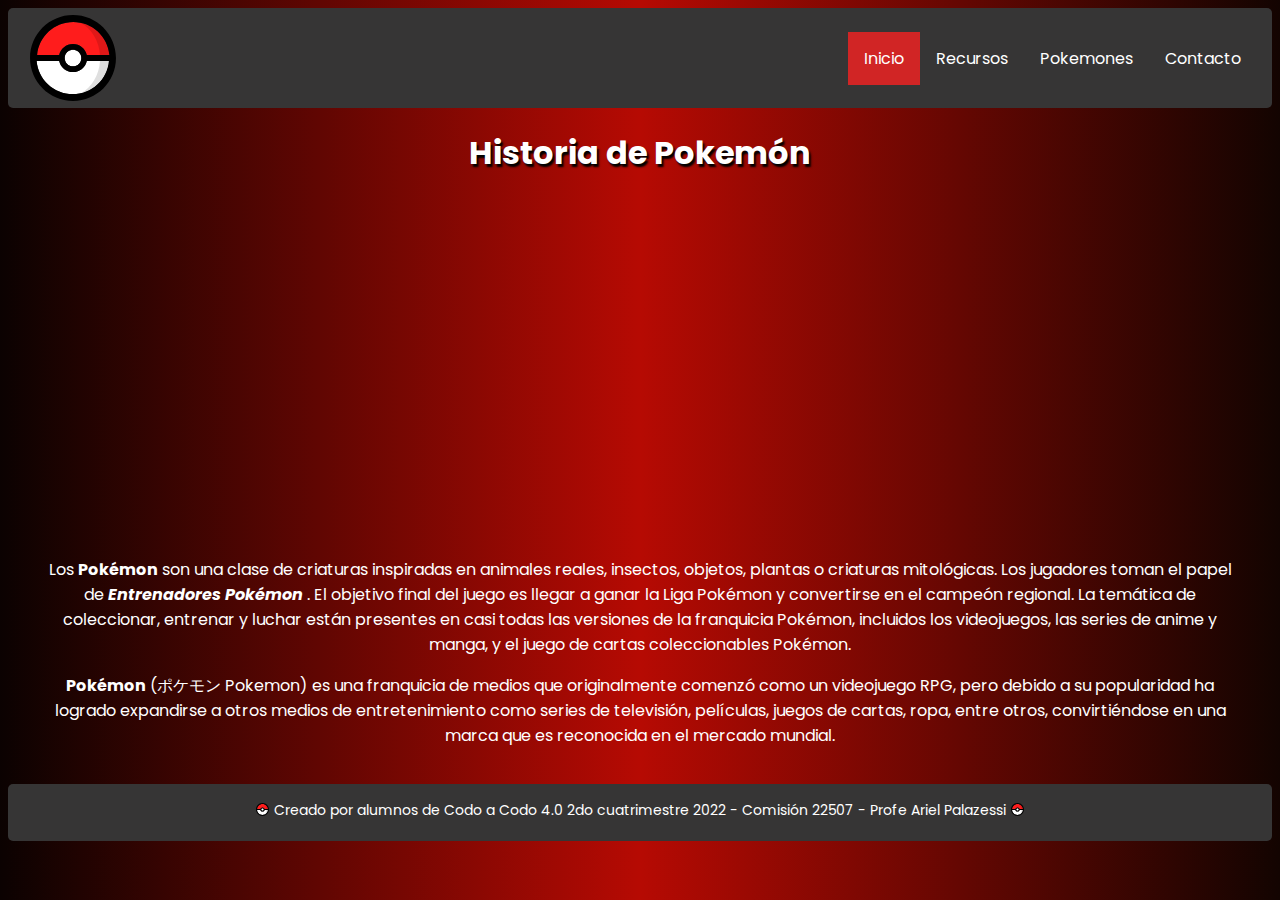
==== pokefanaticos/index.html @ 3f113e95 "Mi primer commit" ====
<!DOCTYPE html>
<html lang="en">
  <head>
    <meta charset="UTF-8" />
    <meta http-equiv="X-UA-Compatible" content="IE=edge" />
    <meta name="viewport" content="width=device-width, initial-scale=1.0" />
    <link
      rel="shortcut icon"
      href="./Pok%C3%A9_Ball_icon.svg"
      type="image/x-icon"
    />
    <link rel="stylesheet" href="./estilos.css" />
    <link rel="preconnect" href="https://fonts.googleapis.com" />
    <link rel="preconnect" href="https://fonts.gstatic.com" crossorigin />
    <link
      href="https://fonts.googleapis.com/css2?family=Poppins:wght@200&display=swap"
      rel="stylesheet"
    />
    <title>Pokefanaticos</title>
  </head>
  <body>
    <header>
      <nav>
        <img src="./Pok%C3%A9_Ball_icon.svg" alt="logo_pokeball" class="logo" />
        <div class="menu">
          <ul>
            <li><a href="./contacto.html">Contacto</a></li>
            <li><a href="./listado.html">Pokemones</a></li>
            <li><a href="./recursos.html">Recursos</a></li>
            <li><a class="active" href="./index.html">Inicio</a></li>
          </ul>
        </div>
      </nav>
    </header>
    <main>
      <div class="center">
        <h1>Historia de Pokemón</h1>
        <iframe
          width="560"
          height="315"
          src="https://www.youtube.com/embed/EVfsdwlMiDQ"
          title="YouTube video player"
          frameborder="0"
          allow="accelerometer; autoplay; clipboard-write; encrypted-media; gyroscope; picture-in-picture"
          allowfullscreen
        ></iframe>
        <div class="container">
          <p>
            Los <b>Pokémon</b> son una clase de criaturas inspiradas en animales
            reales, insectos, objetos, plantas o criaturas mitológicas. Los
            jugadores toman el papel de <em><b>Entrenadores Pokémon</b></em> .
            El objetivo final del juego es llegar a ganar la Liga Pokémon y
            convertirse en el campeón regional. La temática de coleccionar,
            entrenar y luchar están presentes en casi todas las versiones de la
            franquicia Pokémon, incluidos los videojuegos, las series de anime y
            manga, y el juego de cartas coleccionables Pokémon.
          </p>
          <p>
            <b>Pokémon</b> (ポケモン Pokemon) es una franquicia de medios que
            originalmente comenzó como un videojuego RPG, pero debido a su
            popularidad ha logrado expandirse a otros medios de entretenimiento
            como series de televisión, películas, juegos de cartas, ropa, entre
            otros, convirtiéndose en una marca que es reconocida en el mercado
            mundial.
          </p>
        </div>
      </div>
    </main>
    <footer>
      <p class="center mini">
        <img
          src="./Pok%C3%A9_Ball_icon.svg"
          width="15px"
          height="15px"
          alt="logo_pokeball"
          class="logo-mini"
        />
        <span class="copy">
          Creado por alumnos de Codo a Codo 4.0 2do cuatrimestre 2022 - Comisión
          22507 - Profe Ariel Palazessi
        </span>
        <img
          src="./Pok%C3%A9_Ball_icon.svg"
          width="15px"
          height="15px"
          alt="logo_pokeball"
          class="logo-mini"
        />
      </p>
    </footer>
  </body>
</html>
---- pokefanaticos/estilos.css ----
body {
  font-family: "Poppins", sans-serif;
  color: white;
  background: #0b0201;
  background: -moz-linear-gradient(left, #0b0201 0%, #b60a03 50%, #130401 100%);
  background: -webkit-linear-gradient(
    left,
    #0b0201 0%,
    #992c29 50%,
    #130401 100%
  );
  background: linear-gradient(to right, #0b0201 0%, #b60a03 50%, #130401 100%);
}

ul {
  list-style-type: none;
  margin: 0;
  padding: 0;
  overflow: hidden;
  background-color: rgb(54, 53, 53);
}

li {
  float: right;
}

li a {
  display: block;
  color: white;
  text-align: center;
  padding: 14px 16px;
  text-decoration: none;
}

li a:hover {
  background-color: rgb(209, 37, 37);
}

.active {
  background-color: rgb(209, 37, 37);
}

header {
  background-color: rgb(54, 53, 53);
  border-radius: 5px;
}

.logo {
  margin-left: 15px;
  width: 100px;
  height: 100px;
  transition: transform 1s;
  cursor: pointer;
}
.logo:hover {
  transform: rotate(360deg);
}

.menu {
  display: flex;
  align-items: center;
  margin-right: 15px;
}

nav {
  display: flex;
  flex-direction: row;
  justify-content: space-between;
}

.center {
  text-align: center;
}

.mini {
  font-size: 14px;
}

h1 {
  text-shadow: 2px 3px 2px #000;
}

.container {
  padding: 10px;
  margin: 10px 20px;
}

.copy {
  vertical-align: top;
  display: inline-block;
  margin-top: -2px;
}

footer {
  /* display: flex;
  justify-content: center;
  align-items: end;
  align-self: end; */
  background-color: rgb(54, 53, 53);
  color: white;
  border-radius: 5px;
  display: block;
  padding: 0.25rem;
}

/* Contacto */

form {
  /* border: 1px solid red; */
  display: block;
  align-items: center;
  justify-content: center;
  margin: auto;
}

.inp,
.tex,
.btn {
  border-radius: 3px;
  border: 1px solid transparent;
  box-shadow: 0px 0px 5px 1px #0b0201;
  padding: 5px;
  outline: none;
  font-family: inherit;
}
.inp:focus,
.tex:focus {
  box-shadow: 0px 0px 5px 1px #b60a03;
}

.inp {
  display: block;
  margin: 10px;
}
.tex {
  display: block;
  margin: 10px;
}
.btn {
  background-color: rgb(54, 53, 53);
  color: #fff;
  cursor: pointer;
  margin: 10px;
}

/* Listado */

#pokes {
  margin-bottom: 50px;
}

.card {
  display: inline-block;
  transition: transform 1s;
  cursor: pointer;
}
.card:hover {
  transform: scale(1.15);
}
.card-back {
  background-color: rgb(240, 240, 240);
  border-radius: 3px;
  border: 1px solid rgb(95, 95, 95);
  box-shadow: 1px 1px 7px 1px rgb(46, 0, 0);
  display: inline-block;
  color: #000;
  /* text-shadow: 1px 1px 3px #000; */
  font-weight: 800;
  font-size: 20px;
  margin: 5px auto;
  width: 100%;
}

/* Media Queries */

@media only screen and (max-width: 576px) {
  .card {
    width: 50%;
    margin-bottom: 15px;
  }
}
@media only screen and (min-width: 576px) {
  .card {
    width: 50%;
    margin-bottom: 20px;
  }
}
@media only screen and (min-width: 768px) {
  .card {
    width: 33%;
  }
}
@media only screen and (min-width: 992px) {
  .card {
    width: 25%;
  }
}
@media only screen and (min-width: 1200px) {
  .card {
    width: 20%;
  }
}
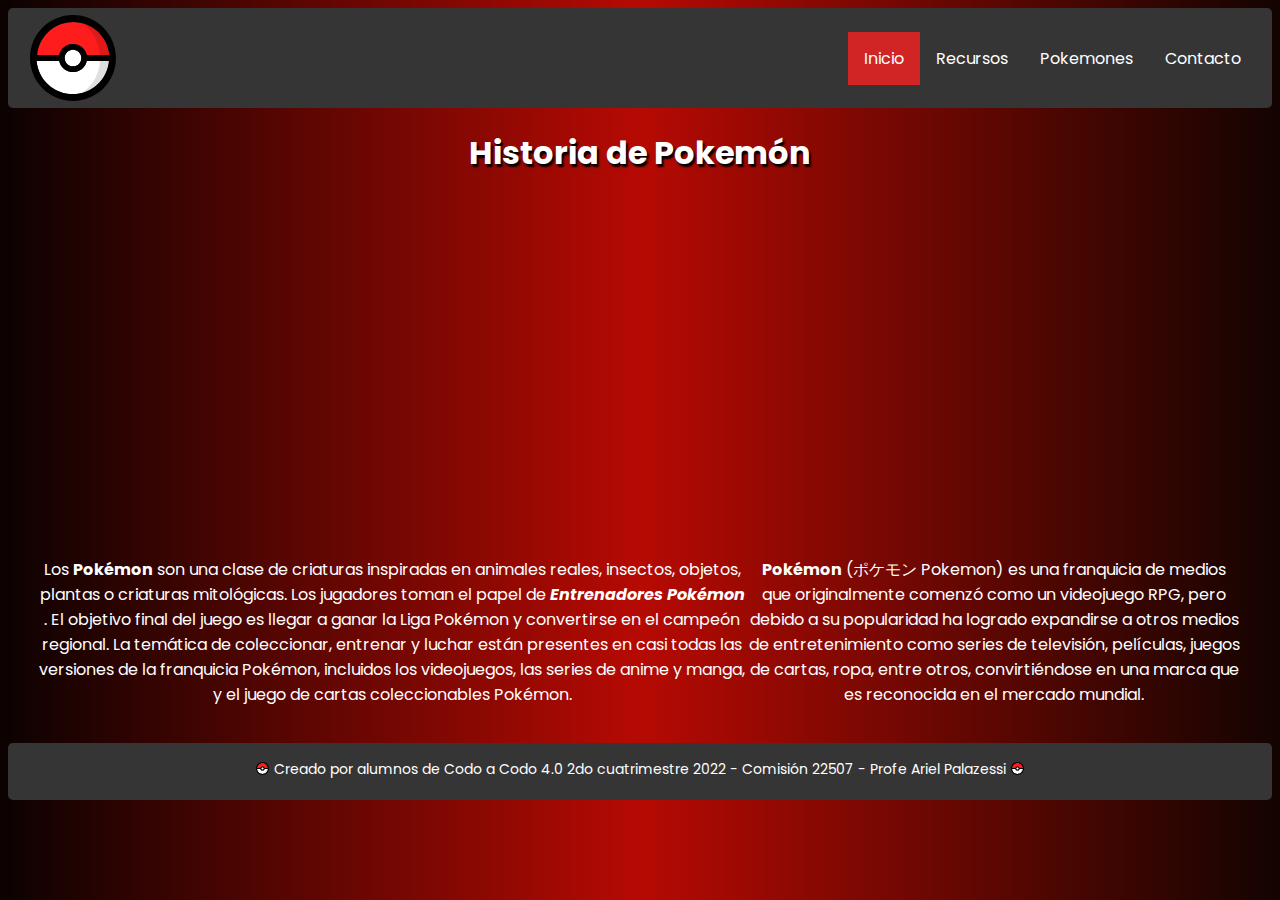
==== commit 14dadaa3: "Update index.html" ====
--- a/pokefanaticos/index.html
+++ b/pokefanaticos/index.html
@@ -1,6 +1,15 @@
 <!DOCTYPE html>
 <html lang="en">
   <head>
+    <!-- Google tag (gtag.js) -->
+<script async src="https://www.googletagmanager.com/gtag/js?id=G-JKZ1QEDEYD"></script>
+<script>
+  window.dataLayer = window.dataLayer || [];
+  function gtag(){dataLayer.push(arguments);}
+  gtag('js', new Date());
+
+  gtag('config', 'G-JKZ1QEDEYD');
+</script>
     <meta charset="UTF-8" />
     <meta http-equiv="X-UA-Compatible" content="IE=edge" />
     <meta name="viewport" content="width=device-width, initial-scale=1.0" />
@@ -17,6 +26,7 @@
       rel="stylesheet"
     />
     <title>Pokefanaticos</title>
+    
   </head>
   <body>
     <header>
--- a/pokefanaticos/estilos.css
+++ b/pokefanaticos/estilos.css
@@ -106,8 +106,8 @@
 /* Contacto */
 
 form {
-  /* border: 1px solid red; */
-  display: block;
+  display: flex;
+  flex-direction: column;
   align-items: center;
   justify-content: center;
   margin: auto;
@@ -122,6 +122,7 @@
   padding: 5px;
   outline: none;
   font-family: inherit;
+  width: 100%;
 }
 .inp:focus,
 .tex:focus {
@@ -130,17 +131,39 @@
 
 .inp {
   display: block;
-  margin: 10px;
 }
 .tex {
   display: block;
-  margin: 10px;
 }
 .btn {
   background-color: rgb(54, 53, 53);
   color: #fff;
   cursor: pointer;
-  margin: 10px;
+  margin: 0 5px;
+}
+#result {
+  box-shadow: 0px 0px 5px 1px #290201;
+  border-radius: 3px;
+  background-color: rgb(54, 53, 53);
+  padding: 10px;
+  margin-bottom: 10px;
+}
+.container {
+  display: flex;
+  align-items: center;
+  justify-content: center;
+}
+.row {
+  width: 100%;
+}
+.form-group {
+  margin-bottom: 10px;
+  width: 25%;
+  text-align: left;
+}
+.form-label {
+  display: block;
+  margin-bottom: 10px;
 }
 
 /* Listado */
